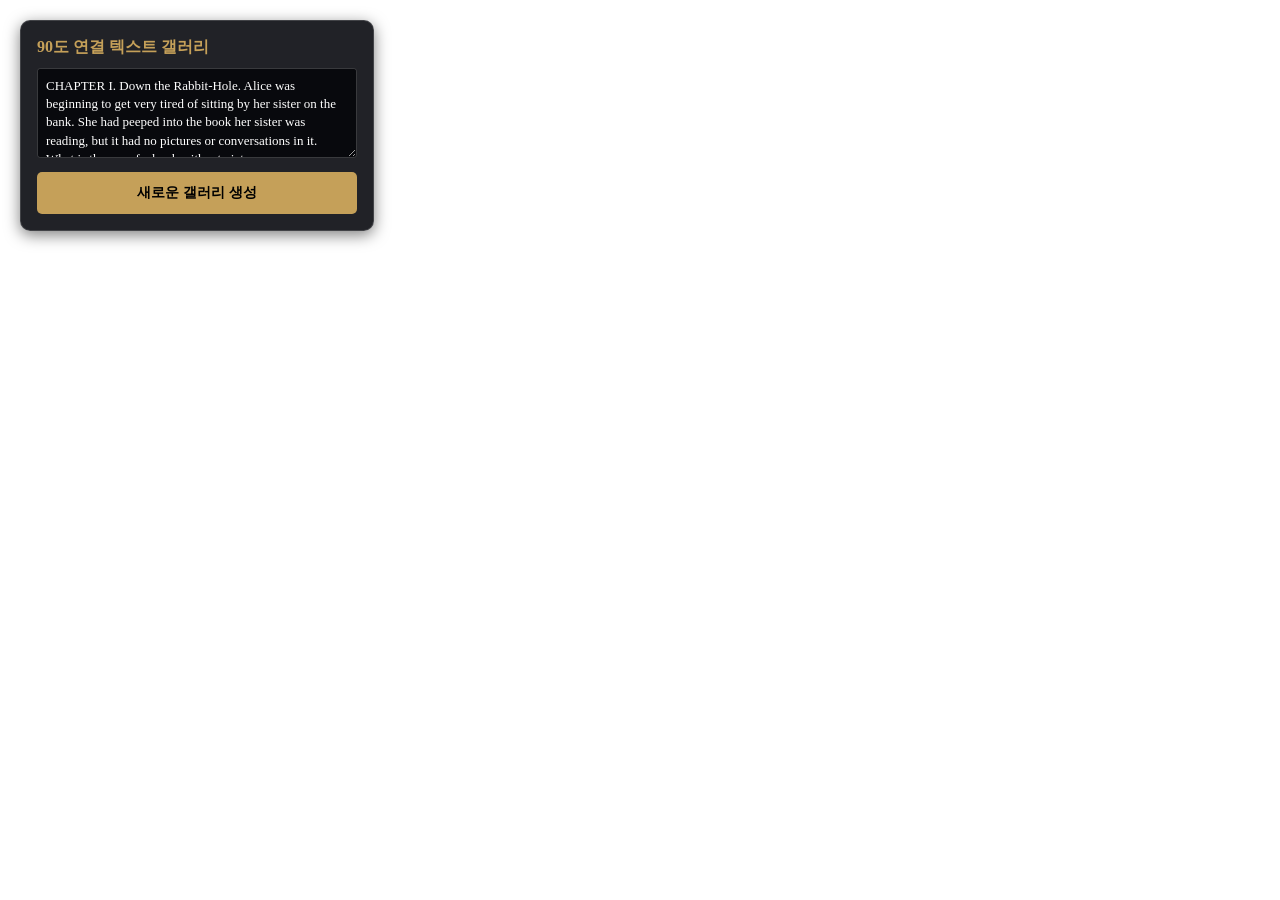
==== gallery.html @ 1e9e2b37 "수정 물리" ====
<!DOCTYPE html>
<html lang="ko">
<head>
  <meta charset="UTF-8">
  <title>Random 90-Degree Text Gallery</title>
  <script src="https://aframe.io/releases/1.4.0/aframe.min.js"></script>
  <style>
    #ui-container {
      position: absolute; top: 20px; left: 20px; z-index: 1000;
      background: rgba(15, 16, 21, 0.92); padding: 16px;
      border-radius: 10px; box-shadow: 0 4px 15px rgba(0,0,0,0.5);
      width: 320px; font-family: 'Georgia', serif; border: 1px solid rgba(255,255,255,0.15);
      color: #e2d9c8;
    }
    textarea { 
      width: 100%; height: 90px; margin-bottom: 10px; padding: 8px; 
      box-sizing: border-box; border: 1px solid rgba(255,255,255,0.2); 
      border-radius: 4px; line-height: 1.4; background: #08090d; color: #fff;
      font-family: inherit; font-size: 13px;
    }
    button { 
      width: 100%; padding: 12px; background: #c5a059; color: #000; 
      border: none; border-radius: 5px; font-weight: bold; font-size: 14px; 
      cursor: pointer; transition: 0.2s; 
    }
    button:hover { background: #dfb96c; }
  </style>

  <script>
    // 물리 엔진: 안전한 Three.js Box3 월드 좌표 계산
    AFRAME.registerComponent('wall-collider', {
      init: function () {
        this.playerRadius = 0.6;
        this.tempBox = new THREE.Box3();
        this.closestPoint = new THREE.Vector3();
        this.pushDir = new THREE.Vector3();
      },
      tick: function () {
        const playerPos = this.el.object3D.position;
        const walls = document.querySelectorAll('.solid-wall');
        if (!walls || walls.length === 0) return;

        walls.forEach(wall => {
          const mesh = wall.getObject3D('mesh');
          if (!mesh) return;

          // 월드 매트릭스 갱신 후 바운딩 박스 계산
          mesh.updateMatrixWorld();
          this.tempBox.setFromObject(mesh);
          
          this.tempBox.clampPoint(playerPos, this.closestPoint);
          const distance = playerPos.distanceTo(this.closestPoint);
          
          if (distance < this.playerRadius) {
            const overlap = this.playerRadius - distance;
            this.pushDir.subVectors(playerPos, this.closestPoint);
            this.pushDir.y = 0; 
            
            if (this.pushDir.lengthSq() === 0) {
              this.pushDir.set(0, 0, 1);
            } else {
              this.pushDir.normalize();
            }
            playerPos.add(this.pushDir.multiplyScalar(overlap));
          }
        });
      }
    });
  </script>
</head>
<body>

  <div id="ui-container">
    <h3 style="margin: 0 0 10px 0; color: #c5a059; font-size: 16px;">90도 연결 텍스트 갤러리</h3>
    <textarea id="textInput">CHAPTER I. Down the Rabbit-Hole. Alice was beginning to get very tired of sitting by her sister on the bank. She had peeped into the book her sister was reading, but it had no pictures or conversations in it. What is the use of a book without pictures or conversations, thought Alice.</textarea>
    <button id="generateBtn" type="button">새로운 갤러리 생성</button>
  </div>

  <a-scene id="mainScene">
    <a-sky color="#030305"></a-sky>
    <a-plane position="0 0 0" rotation="-90 0 0" width="1000" height="1000" color="#14151a" material="roughness: 0.85"></a-plane>
    <a-light type="ambient" color="#ffffff" intensity="0.35"></a-light>

    <a-entity id="gallery-container"></a-entity>

    <!-- 플레이어 위치 초기화 & 물리 충돌 -->
    <a-entity id="player" position="0 0 0" wall-collider>
      <a-camera position="0 1.6 0" look-controls wasd-controls="acceleration: 60">
        <a-cursor color="#c5a059"></a-cursor>
      </a-camera>
    </a-entity>
  </a-scene>

  <script>
    const scene = document.querySelector('a-scene');

    function initGallery() {
      const btn = document.getElementById('generateBtn');
      btn.addEventListener('click', (e) => {
        e.preventDefault();
        buildZigzagGallery();
      });

      buildZigzagGallery();
    }

    // A-Frame 씬 준비 완료 시점 보장
    if (scene.hasLoaded) {
      initGallery();
    } else {
      scene.addEventListener('loaded', initGallery);
    }

    function buildZigzagGallery() {
      const inputEl = document.getElementById('textInput');
      const text = inputEl ? inputEl.value.trim() : '';
      if (!text) return;

      const sentences = text.match(/[^.!?]+[.!?]+/g) || [text];
      const container = document.getElementById('gallery-container');
      
      // 기존 벽 완전히 비우기
      while (container.firstChild) {
        container.removeChild(container.firstChild);
      }

      // 플레이어 위치를 입구 시작점으로 리셋
      const player = document.getElementById('player');
      if (player) {
        player.setAttribute('position', '0 0 0');
      }

      const wallLength = 6;
      const wallThickness = 0.3;
      const H = wallLength / 2;

      const dirVectors = [
        { dx: 0, dz: -1 }, // 북
        { dx: 1, dz: 0 },  // 동
        { dx: 0, dz: 1 },  // 남
        { dx: -1, dz: 0 }  // 서
      ];

      let curDir = 0;
      let curX = 0;
      let curZ = -H;

      sentences.forEach((sentence) => {
        const cleanText = sentence.trim();
        if (!cleanText) return;

        const wallGroup = document.createElement('a-entity');
        wallGroup.setAttribute('position', `${curX} 1.5 ${curZ}`);
        wallGroup.setAttribute('rotation', `0 ${curDir * -90} 0`);

        const wall = document.createElement('a-box');
        wall.setAttribute('width', wallLength);
        wall.setAttribute('height', '3.5');
        wall.setAttribute('depth', wallThickness);
        wall.setAttribute('color', '#f5f5f7');
        wall.setAttribute('material', 'roughness: 0.9');
        wall.setAttribute('class', 'solid-wall');

        const textEl = document.createElement('a-text');
        textEl.setAttribute('value', cleanText);
        textEl.setAttribute('align', 'center');
        textEl.setAttribute('width', '5.2');
        textEl.setAttribute('wrap-count', '30');
        textEl.setAttribute('position', `0 0 ${wallThickness / 2 + 0.05}`);
        textEl.setAttribute('color', '#111111');

        const light = document.createElement('a-light');
        light.setAttribute('type', 'point');
        light.setAttribute('color', '#fff4e0');
        light.setAttribute('intensity', '0.6');
        light.setAttribute('distance', '6');
        light.setAttribute('position', '0 1 1.8');

        wallGroup.appendChild(wall);
        wallGroup.appendChild(textEl);
        wallGroup.appendChild(light);
        container.appendChild(wallGroup);

        const possibleTurns = [0, 1, -1];
        const turn = possibleTurns[Math.floor(Math.random() * possibleTurns.length)];
        const nextDir = (curDir + turn + 4) % 4;

        const vCur = dirVectors[curDir];
        const vNext = dirVectors[nextDir];

        curX = curX + (H * vCur.dx) + (H * vNext.dx);
        curZ = curZ + (H * vCur.dz) + (H * vNext.dz);
        curDir = nextDir;
      });
    }
  </script>
</body>
</html>
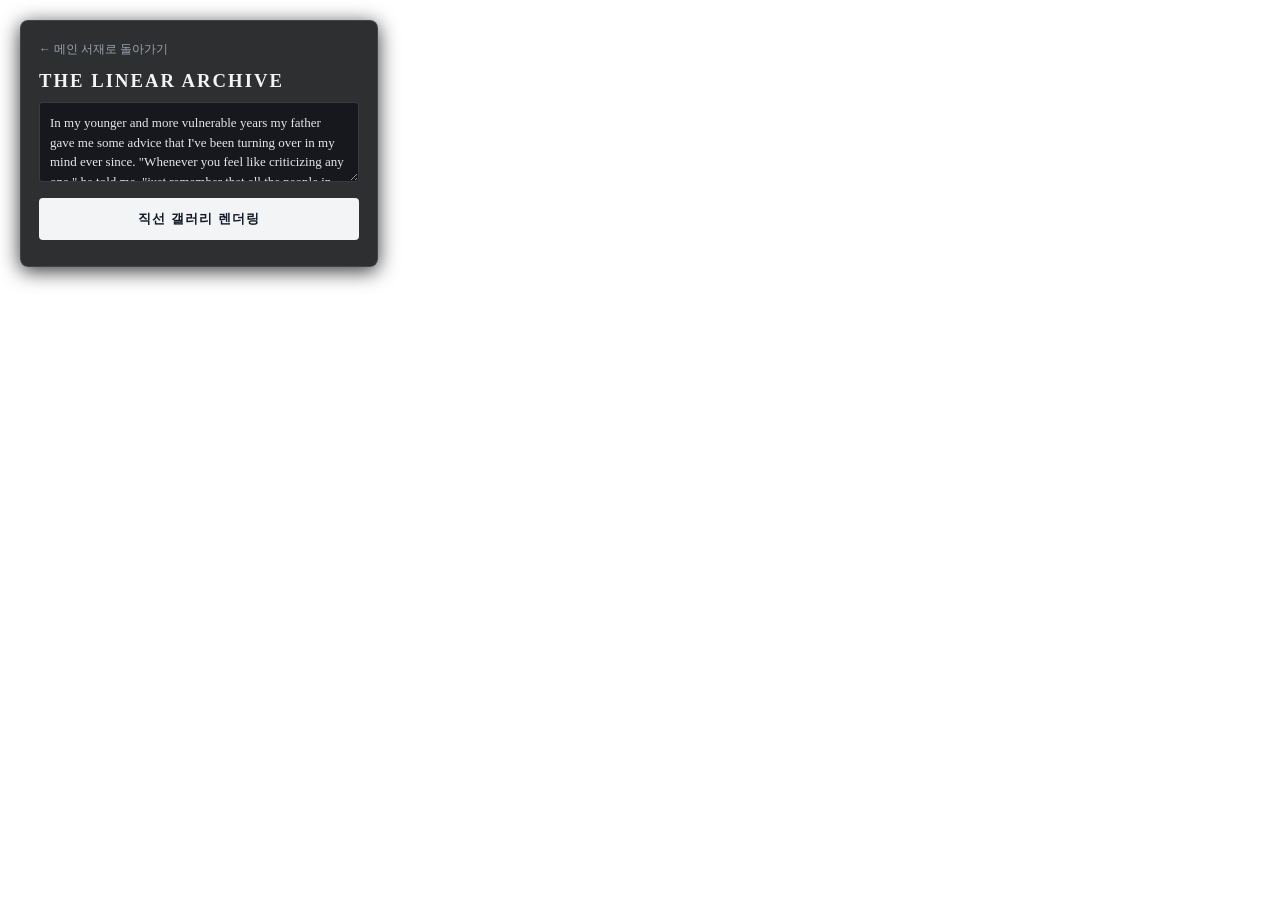
==== commit 1de9a42d: "쭉 앞으로 걸어만 가는 갤러리!" ====
--- a/gallery.html
+++ b/gallery.html
@@ -2,66 +2,72 @@
 <html lang="ko">
 <head>
   <meta charset="UTF-8">
-  <title>Random 90-Degree Text Gallery</title>
+  <title>Monochrome Linear Gallery</title>
   <script src="https://aframe.io/releases/1.4.0/aframe.min.js"></script>
   <style>
+    /* UI 스타일: 무채색, 단정, 차가움 */
     #ui-container {
       position: absolute; top: 20px; left: 20px; z-index: 1000;
-      background: rgba(15, 16, 21, 0.92); padding: 16px;
-      border-radius: 10px; box-shadow: 0 4px 15px rgba(0,0,0,0.5);
-      width: 320px; font-family: 'Georgia', serif; border: 1px solid rgba(255,255,255,0.15);
-      color: #e2d9c8;
+      background: rgba(10, 11, 13, 0.85); padding: 18px;
+      border-radius: 8px; box-shadow: 0 4px 20px rgba(0,0,0,0.8);
+      width: 320px; font-family: 'Georgia', serif; border: 1px solid rgba(255,255,255,0.1);
+      color: #d1d5db; backdrop-filter: blur(5px);
     }
     textarea { 
-      width: 100%; height: 90px; margin-bottom: 10px; padding: 8px; 
-      box-sizing: border-box; border: 1px solid rgba(255,255,255,0.2); 
-      border-radius: 4px; line-height: 1.4; background: #08090d; color: #fff;
-      font-family: inherit; font-size: 13px;
+      width: 100%; height: 80px; margin-bottom: 12px; padding: 10px; 
+      box-sizing: border-box; border: 1px solid rgba(255,255,255,0.15); 
+      border-radius: 4px; line-height: 1.5; background: #16181d; color: #e5e7eb;
+      font-family: inherit; font-size: 13px; outline: none;
     }
     button { 
-      width: 100%; padding: 12px; background: #c5a059; color: #000; 
-      border: none; border-radius: 5px; font-weight: bold; font-size: 14px; 
-      cursor: pointer; transition: 0.2s; 
-    }
-    button:hover { background: #dfb96c; }
+      width: 100%; padding: 12px; background: #f3f4f6; color: #111827; 
+      border: none; border-radius: 4px; font-weight: bold; font-size: 13px; 
+      cursor: pointer; transition: 0.2s; letter-spacing: 1px; margin-bottom: 8px;
+    }
+    button:hover { background: #d1d5db; }
+    
+    /* 아이패드 터치용 [벽 올리기] 버튼 (우측 하단) */
+    #shiftBtn {
+      position: absolute; bottom: 30px; right: 30px; z-index: 1000;
+      width: 80px; height: 80px; background: rgba(255, 255, 255, 0.1);
+      border: 1px solid rgba(255, 255, 255, 0.3); border-radius: 50%;
+      color: white; font-size: 14px; font-weight: bold; cursor: pointer;
+      backdrop-filter: blur(4px); transition: 0.2s;
+    }
+    #shiftBtn:active { background: rgba(255, 255, 255, 0.3); transform: scale(0.95); }
+
+    .back-btn { display: inline-block; margin-bottom: 12px; color: #9ca3af; text-decoration: none; font-size: 12px; }
   </style>
 
+  <!-- 벽 통과 강제 차단 스크립트 (열린 벽은 통과 허용) -->
   <script>
-    // 물리 엔진: 안전한 Three.js Box3 월드 좌표 계산
     AFRAME.registerComponent('wall-collider', {
-      init: function () {
-        this.playerRadius = 0.6;
-        this.tempBox = new THREE.Box3();
-        this.closestPoint = new THREE.Vector3();
-        this.pushDir = new THREE.Vector3();
-      },
+      init: function () { this.playerRadius = 0.5; },
       tick: function () {
         const playerPos = this.el.object3D.position;
         const walls = document.querySelectorAll('.solid-wall');
-        if (!walls || walls.length === 0) return;
-
+        
         walls.forEach(wall => {
+          // 벽이 'lifted(열림)' 상태면 충돌 무시
+          if (wall.parentElement.dataset.lifted === "true") return;
+
           const mesh = wall.getObject3D('mesh');
           if (!mesh) return;
 
-          // 월드 매트릭스 갱신 후 바운딩 박스 계산
-          mesh.updateMatrixWorld();
-          this.tempBox.setFromObject(mesh);
+          const box = new THREE.Box3().setFromObject(mesh);
+          const closestPoint = new THREE.Vector3();
+          box.clampPoint(playerPos, closestPoint);
+          closestPoint.y = playerPos.y; 
+
+          const dist = Math.hypot(playerPos.x - closestPoint.x, playerPos.z - closestPoint.z);
           
-          this.tempBox.clampPoint(playerPos, this.closestPoint);
-          const distance = playerPos.distanceTo(this.closestPoint);
-          
-          if (distance < this.playerRadius) {
-            const overlap = this.playerRadius - distance;
-            this.pushDir.subVectors(playerPos, this.closestPoint);
-            this.pushDir.y = 0; 
+          if (dist < this.playerRadius) {
+            const overlap = this.playerRadius - dist;
+            const pushDir = new THREE.Vector3(playerPos.x - closestPoint.x, 0, playerPos.z - closestPoint.z);
+            if (pushDir.lengthSq() === 0) pushDir.set(0, 0, 1);
+            else pushDir.normalize();
             
-            if (this.pushDir.lengthSq() === 0) {
-              this.pushDir.set(0, 0, 1);
-            } else {
-              this.pushDir.normalize();
-            }
-            playerPos.add(this.pushDir.multiplyScalar(overlap));
+            playerPos.add(pushDir.multiplyScalar(overlap));
           }
         });
       }
@@ -71,128 +77,165 @@
 <body>
 
   <div id="ui-container">
-    <h3 style="margin: 0 0 10px 0; color: #c5a059; font-size: 16px;">90도 연결 텍스트 갤러리</h3>
-    <textarea id="textInput">CHAPTER I. Down the Rabbit-Hole. Alice was beginning to get very tired of sitting by her sister on the bank. She had peeped into the book her sister was reading, but it had no pictures or conversations in it. What is the use of a book without pictures or conversations, thought Alice.</textarea>
-    <button id="generateBtn" type="button">새로운 갤러리 생성</button>
+    <a href="index.html" class="back-btn">← 메인 서재로 돌아가기</a>
+    <h3 style="margin: 0 0 10px 0; color: #f3f4f6; letter-spacing: 2px;">THE LINEAR ARCHIVE</h3>
+    <textarea id="textInput">In my younger and more vulnerable years my father gave me some advice that I've been turning over in my mind ever since. "Whenever you feel like criticizing any one," he told me, "just remember that all the people in this world haven't had the advantages that you've had."</textarea>
+    <button id="generateBtn">직선 갤러리 렌더링</button>
   </div>
 
-  <a-scene id="mainScene">
-    <a-sky color="#030305"></a-sky>
-    <a-plane position="0 0 0" rotation="-90 0 0" width="1000" height="1000" color="#14151a" material="roughness: 0.85"></a-plane>
-    <a-light type="ambient" color="#ffffff" intensity="0.35"></a-light>
+  <!-- 아이패드 유저를 위한 화면 터치용 Shift 버튼 -->
+  <button id="shiftBtn">SHIFT<br>(Lift)</button>
+
+  <a-scene>
+    <!-- 차갑고 단정한 무채색 환경 -->
+    <a-sky color="#050608"></a-sky> <!-- 거의 검은색에 가까운 심해톤 -->
+    
+    <!-- 끝없이 펼쳐진 검은/진회색 바닥 -->
+    <a-plane position="0 0 -50" rotation="-90 0 0" width="15" height="300" color="#0c0d0f" material="roughness: 1; metalness: 0"></a-plane>
+
+    <!-- 은은하고 차가운 기본 조명 -->
+    <a-light type="ambient" color="#ffffff" intensity="0.15"></a-light>
 
     <a-entity id="gallery-container"></a-entity>
 
-    <!-- 플레이어 위치 초기화 & 물리 충돌 -->
-    <a-entity id="player" position="0 0 0" wall-collider>
-      <a-camera position="0 1.6 0" look-controls wasd-controls="acceleration: 60">
-        <a-cursor color="#c5a059"></a-cursor>
+    <!-- 플레이어 시작 위치 (Z=3, 정면 0을 바라봄) -->
+    <a-entity id="player" position="0 0 3" wall-collider>
+      <a-camera position="0 1.6 0" look-controls wasd-controls="acceleration: 45">
+        <a-cursor color="#ffffff" scale="0.8 0.8 0.8"></a-cursor>
       </a-camera>
     </a-entity>
   </a-scene>
 
   <script>
-    const scene = document.querySelector('a-scene');
-
-    function initGallery() {
-      const btn = document.getElementById('generateBtn');
-      btn.addEventListener('click', (e) => {
-        e.preventDefault();
-        buildZigzagGallery();
+    // 텍스트를 적정 길이와 쉼표 기준으로 깔끔하게 자르는 마법의 함수
+    function splitTextSmart(text) {
+      const MAX_LEN = 75; // 한 벽에 들어갈 최대 글자 수 (이 이상이면 자름)
+      const rawSentences = text.match(/[^.!?]+[.!?]+/g) || [text];
+      const chunks = [];
+
+      rawSentences.forEach(sentence => {
+        let str = sentence.trim();
+        while (str.length > MAX_LEN) {
+          // 문장 중간(40~60% 지점)에서 쉼표(,)나 띄어쓰기를 찾음
+          const mid = Math.floor(str.length / 2);
+          const searchArea = str.substring(mid - 15, mid + 20);
+          
+          let splitIdx = -1;
+          const commaIdx = searchArea.lastIndexOf(',');
+          
+          if (commaIdx !== -1) {
+            splitIdx = (mid - 15) + commaIdx; // 쉼표에서 자름
+          } else {
+            const spaceIdx = searchArea.lastIndexOf(' ');
+            if (spaceIdx !== -1) {
+              splitIdx = (mid - 15) + spaceIdx; // 띄어쓰기에서 자름
+            } else {
+              splitIdx = MAX_LEN; // 정 안되면 강제로 자름
+            }
+          }
+
+          chunks.push(str.substring(0, splitIdx + 1).trim());
+          str = str.substring(splitIdx + 1).trim();
+        }
+        if (str.length > 0) chunks.push(str);
       });
-
-      buildZigzagGallery();
-    }
-
-    // A-Frame 씬 준비 완료 시점 보장
-    if (scene.hasLoaded) {
-      initGallery();
-    } else {
-      scene.addEventListener('loaded', initGallery);
-    }
-
-    function buildZigzagGallery() {
-      const inputEl = document.getElementById('textInput');
-      const text = inputEl ? inputEl.value.trim() : '';
-      if (!text) return;
-
-      const sentences = text.match(/[^.!?]+[.!?]+/g) || [text];
+      return chunks;
+    }
+
+    function buildLinearGallery() {
+      const text = document.getElementById('textInput').value;
+      const chunks = splitTextSmart(text);
       const container = document.getElementById('gallery-container');
-      
-      // 기존 벽 완전히 비우기
-      while (container.firstChild) {
-        container.removeChild(container.firstChild);
-      }
-
-      // 플레이어 위치를 입구 시작점으로 리셋
-      const player = document.getElementById('player');
-      if (player) {
-        player.setAttribute('position', '0 0 0');
-      }
-
-      const wallLength = 6;
-      const wallThickness = 0.3;
-      const H = wallLength / 2;
-
-      const dirVectors = [
-        { dx: 0, dz: -1 }, // 북
-        { dx: 1, dz: 0 },  // 동
-        { dx: 0, dz: 1 },  // 남
-        { dx: -1, dz: 0 }  // 서
-      ];
-
-      let curDir = 0;
-      let curX = 0;
-      let curZ = -H;
-
-      sentences.forEach((sentence) => {
-        const cleanText = sentence.trim();
-        if (!cleanText) return;
-
+      container.innerHTML = '';
+
+      const spacing = 4.5; // 벽 사이의 거리 (약 3걸음)
+
+      chunks.forEach((chunk, i) => {
+        const z = - (i * spacing); // 앞(음수 Z)으로 쭉쭉 배치
+
+        // 벽을 감싸는 그룹 (나중에 통째로 위로 올리기 위해)
         const wallGroup = document.createElement('a-entity');
-        wallGroup.setAttribute('position', `${curX} 1.5 ${curZ}`);
-        wallGroup.setAttribute('rotation', `0 ${curDir * -90} 0`);
-
+        wallGroup.setAttribute('position', `0 1.5 ${z}`);
+        wallGroup.setAttribute('class', 'door-wall-group'); // 찾기 위한 이름표
+        wallGroup.dataset.lifted = "false"; // 처음엔 닫혀있음
+
+        // 하얗고 단정한 무채색 벽
         const wall = document.createElement('a-box');
-        wall.setAttribute('width', wallLength);
+        wall.setAttribute('width', '5.5');
         wall.setAttribute('height', '3.5');
-        wall.setAttribute('depth', wallThickness);
-        wall.setAttribute('color', '#f5f5f7');
+        wall.setAttribute('depth', '0.15');
+        wall.setAttribute('color', '#f3f4f6');
         wall.setAttribute('material', 'roughness: 0.9');
-        wall.setAttribute('class', 'solid-wall');
-
+        wall.setAttribute('class', 'solid-wall'); // 물리 충돌 대상
+
+        // 차분한 텍스트
         const textEl = document.createElement('a-text');
-        textEl.setAttribute('value', cleanText);
+        textEl.setAttribute('value', chunk);
         textEl.setAttribute('align', 'center');
-        textEl.setAttribute('width', '5.2');
-        textEl.setAttribute('wrap-count', '30');
-        textEl.setAttribute('position', `0 0 ${wallThickness / 2 + 0.05}`);
-        textEl.setAttribute('color', '#111111');
-
+        textEl.setAttribute('width', '4.8');
+        textEl.setAttribute('wrap-count', '35');
+        textEl.setAttribute('position', `0 0 0.08`);
+        textEl.setAttribute('color', '#111827');
+        textEl.setAttribute('font', 'sourcecodepro');
+
+        // ★ 위에서 벽을 차갑게 내리쬐는 스포트라이트 조명
         const light = document.createElement('a-light');
-        light.setAttribute('type', 'point');
-        light.setAttribute('color', '#fff4e0');
-        light.setAttribute('intensity', '0.6');
-        light.setAttribute('distance', '6');
-        light.setAttribute('position', '0 1 1.8');
+        light.setAttribute('type', 'spot');
+        light.setAttribute('color', '#e0e7ff'); // 아주 연한 차가운 블루화이트
+        light.setAttribute('intensity', '1.5');
+        light.setAttribute('angle', '45');
+        light.setAttribute('penumbra', '0.5');
+        light.setAttribute('position', '0 3 1.5'); // 벽 위쪽 앞
+        light.setAttribute('target', wallGroup); // 벽을 향해 쏨
 
         wallGroup.appendChild(wall);
         wallGroup.appendChild(textEl);
         wallGroup.appendChild(light);
         container.appendChild(wallGroup);
-
-        const possibleTurns = [0, 1, -1];
-        const turn = possibleTurns[Math.floor(Math.random() * possibleTurns.length)];
-        const nextDir = (curDir + turn + 4) % 4;
-
-        const vCur = dirVectors[curDir];
-        const vNext = dirVectors[nextDir];
-
-        curX = curX + (H * vCur.dx) + (H * vNext.dx);
-        curZ = curZ + (H * vCur.dz) + (H * vNext.dz);
-        curDir = nextDir;
       });
     }
+
+    // [핵심] Shift 키보드 또는 화면 버튼을 누르면 가장 가까운 앞쪽 벽이 위로 열림
+    function liftClosestWall() {
+      const playerPos = document.getElementById('player').object3D.position;
+      const walls = document.querySelectorAll('.door-wall-group');
+      
+      let closestWall = null;
+      let minDist = Infinity;
+
+      // 내 앞에 있는 가장 가까운 벽 찾기
+      walls.forEach(group => {
+        const wallZ = group.object3D.position.z;
+        const distZ = playerPos.z - wallZ; 
+        
+        // 내 앞쪽(거리가 0보다 큼)에 있고 4미터 이내인 벽
+        if (distZ > 0 && distZ < 4.5 && group.dataset.lifted === "false") {
+          if (distZ < minDist) {
+            minDist = distZ;
+            closestWall = group;
+          }
+        }
+      });
+
+      // 벽을 찾았으면 위로 4미터 부드럽게 들어 올리기
+      if (closestWall) {
+        closestWall.dataset.lifted = "true"; // 충돌 판정 해제
+        const currentZ = closestWall.getAttribute('position').z;
+        closestWall.setAttribute('animation', `property: position; to: 0 5 ${currentZ}; dur: 1500; easing: easeInOutCubic`);
+      }
+    }
+
+    // 1. 키보드 Shift 키 감지
+    window.addEventListener('keydown', (e) => {
+      if (e.key === 'Shift') liftClosestWall();
+    });
+
+    // 2. 아이패드용 화면 터치 버튼 감지
+    document.getElementById('shiftBtn').addEventListener('click', liftClosestWall);
+
+    // 실행
+    document.getElementById('generateBtn').addEventListener('click', buildLinearGallery);
+    window.addEventListener('load', buildLinearGallery);
   </script>
 </body>
 </html>
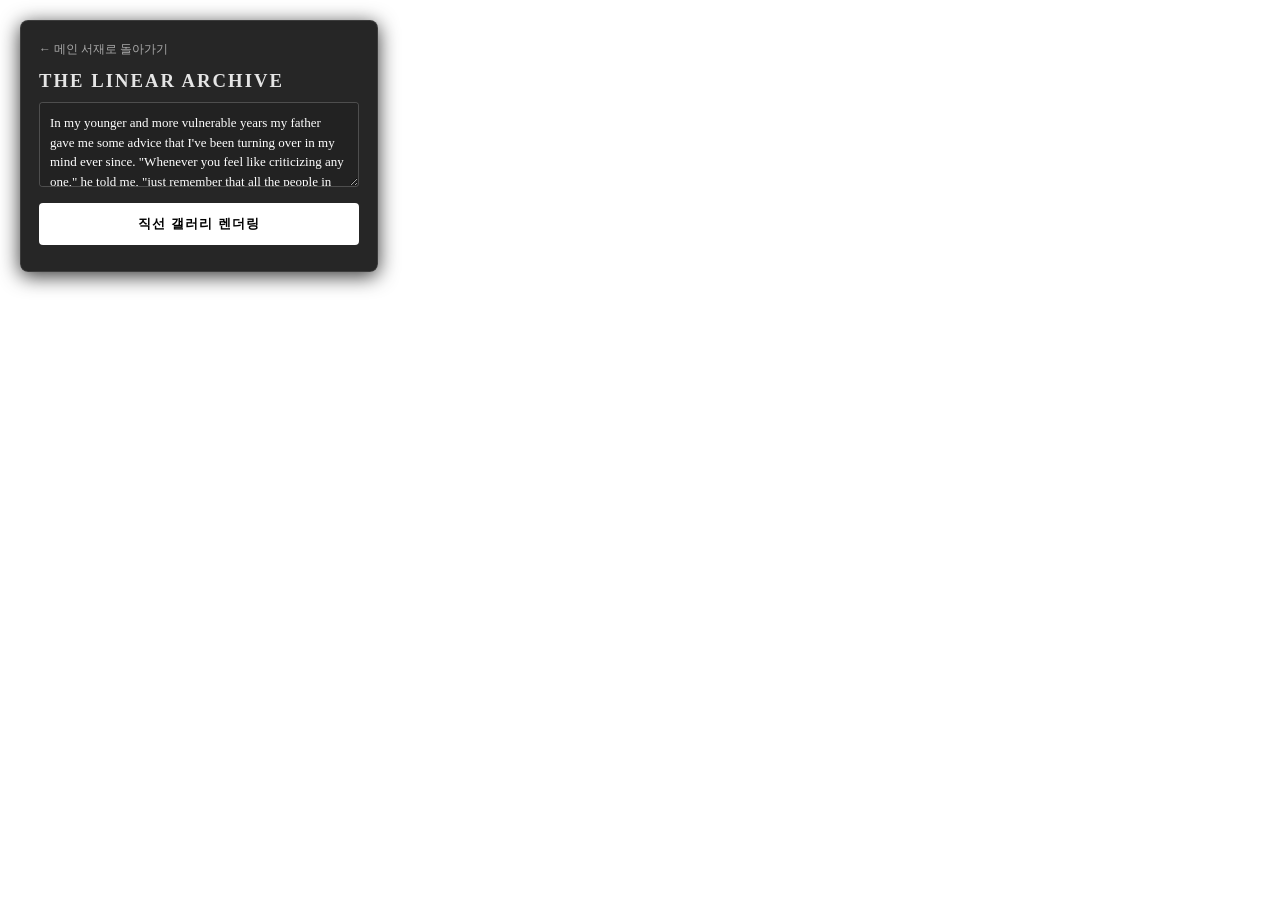
==== commit eb3ae1ee: "직진만 하면되는 갤러리 2트" ====
--- a/gallery.html
+++ b/gallery.html
@@ -5,41 +5,40 @@
   <title>Monochrome Linear Gallery</title>
   <script src="https://aframe.io/releases/1.4.0/aframe.min.js"></script>
   <style>
-    /* UI 스타일: 무채색, 단정, 차가움 */
+    /* 단정하고 깔끔한 무채색 UI */
     #ui-container {
       position: absolute; top: 20px; left: 20px; z-index: 1000;
-      background: rgba(10, 11, 13, 0.85); padding: 18px;
+      background: rgba(15, 15, 15, 0.9); padding: 18px;
       border-radius: 8px; box-shadow: 0 4px 20px rgba(0,0,0,0.8);
       width: 320px; font-family: 'Georgia', serif; border: 1px solid rgba(255,255,255,0.1);
-      color: #d1d5db; backdrop-filter: blur(5px);
+      color: #e5e5e5; backdrop-filter: blur(5px);
     }
     textarea { 
-      width: 100%; height: 80px; margin-bottom: 12px; padding: 10px; 
-      box-sizing: border-box; border: 1px solid rgba(255,255,255,0.15); 
-      border-radius: 4px; line-height: 1.5; background: #16181d; color: #e5e7eb;
+      width: 100%; height: 85px; margin-bottom: 12px; padding: 10px; 
+      box-sizing: border-box; border: 1px solid rgba(255,255,255,0.2); 
+      border-radius: 4px; line-height: 1.5; background: #222; color: #fff;
       font-family: inherit; font-size: 13px; outline: none;
     }
     button { 
-      width: 100%; padding: 12px; background: #f3f4f6; color: #111827; 
+      width: 100%; padding: 12px; background: #fff; color: #000; 
       border: none; border-radius: 4px; font-weight: bold; font-size: 13px; 
       cursor: pointer; transition: 0.2s; letter-spacing: 1px; margin-bottom: 8px;
     }
-    button:hover { background: #d1d5db; }
+    button:hover { background: #ccc; }
     
-    /* 아이패드 터치용 [벽 올리기] 버튼 (우측 하단) */
+    /* 화면 터치용 [벽 올리기] 버튼 */
     #shiftBtn {
       position: absolute; bottom: 30px; right: 30px; z-index: 1000;
-      width: 80px; height: 80px; background: rgba(255, 255, 255, 0.1);
-      border: 1px solid rgba(255, 255, 255, 0.3); border-radius: 50%;
+      width: 80px; height: 80px; background: rgba(255, 255, 255, 0.15);
+      border: 1px solid rgba(255, 255, 255, 0.4); border-radius: 50%;
       color: white; font-size: 14px; font-weight: bold; cursor: pointer;
       backdrop-filter: blur(4px); transition: 0.2s;
     }
-    #shiftBtn:active { background: rgba(255, 255, 255, 0.3); transform: scale(0.95); }
-
-    .back-btn { display: inline-block; margin-bottom: 12px; color: #9ca3af; text-decoration: none; font-size: 12px; }
+    #shiftBtn:active { background: rgba(255, 255, 255, 0.4); transform: scale(0.95); }
+    .back-btn { display: inline-block; margin-bottom: 12px; color: #aaa; text-decoration: none; font-size: 12px; }
   </style>
 
-  <!-- 벽 통과 강제 차단 스크립트 (열린 벽은 통과 허용) -->
+  <!-- 벽 통과 물리 충돌 방지 (올라간 벽은 통과 허용) -->
   <script>
     AFRAME.registerComponent('wall-collider', {
       init: function () { this.playerRadius = 0.5; },
@@ -48,7 +47,7 @@
         const walls = document.querySelectorAll('.solid-wall');
         
         walls.forEach(wall => {
-          // 벽이 'lifted(열림)' 상태면 충돌 무시
+          // 부모 그룹이 열림(lifted) 상태면 충돌 무시
           if (wall.parentElement.dataset.lifted === "true") return;
 
           const mesh = wall.getObject3D('mesh');
@@ -78,28 +77,25 @@
 
   <div id="ui-container">
     <a href="index.html" class="back-btn">← 메인 서재로 돌아가기</a>
-    <h3 style="margin: 0 0 10px 0; color: #f3f4f6; letter-spacing: 2px;">THE LINEAR ARCHIVE</h3>
+    <h3 style="margin: 0 0 10px 0; letter-spacing: 2px;">THE LINEAR ARCHIVE</h3>
     <textarea id="textInput">In my younger and more vulnerable years my father gave me some advice that I've been turning over in my mind ever since. "Whenever you feel like criticizing any one," he told me, "just remember that all the people in this world haven't had the advantages that you've had."</textarea>
     <button id="generateBtn">직선 갤러리 렌더링</button>
   </div>
 
-  <!-- 아이패드 유저를 위한 화면 터치용 Shift 버튼 -->
   <button id="shiftBtn">SHIFT<br>(Lift)</button>
 
   <a-scene>
-    <!-- 차갑고 단정한 무채색 환경 -->
-    <a-sky color="#050608"></a-sky> <!-- 거의 검은색에 가까운 심해톤 -->
-    
-    <!-- 끝없이 펼쳐진 검은/진회색 바닥 -->
-    <a-plane position="0 0 -50" rotation="-90 0 0" width="15" height="300" color="#0c0d0f" material="roughness: 1; metalness: 0"></a-plane>
-
-    <!-- 은은하고 차가운 기본 조명 -->
-    <a-light type="ambient" color="#ffffff" intensity="0.15"></a-light>
+    <!-- 까만 주변 환경과 진회색 바닥 -->
+    <a-sky color="#050505"></a-sky>
+    <a-plane position="0 0 -50" rotation="-90 0 0" width="12" height="300" color="#1a1a1a" material="roughness: 0.9"></a-plane>
+
+    <!-- 전체 갤러리 기본 조명 (선명하게) -->
+    <a-light type="ambient" color="#ffffff" intensity="0.5"></a-light>
 
     <a-entity id="gallery-container"></a-entity>
 
-    <!-- 플레이어 시작 위치 (Z=3, 정면 0을 바라봄) -->
-    <a-entity id="player" position="0 0 3" wall-collider>
+    <!-- 시작 위치: 첫 벽(z=0)에서 4미터 앞 -->
+    <a-entity id="player" position="0 0 4" wall-collider>
       <a-camera position="0 1.6 0" look-controls wasd-controls="acceleration: 45">
         <a-cursor color="#ffffff" scale="0.8 0.8 0.8"></a-cursor>
       </a-camera>
@@ -107,86 +103,49 @@
   </a-scene>
 
   <script>
-    // 텍스트를 적정 길이와 쉼표 기준으로 깔끔하게 자르는 마법의 함수
-    function splitTextSmart(text) {
-      const MAX_LEN = 75; // 한 벽에 들어갈 최대 글자 수 (이 이상이면 자름)
-      const rawSentences = text.match(/[^.!?]+[.!?]+/g) || [text];
-      const chunks = [];
-
-      rawSentences.forEach(sentence => {
-        let str = sentence.trim();
-        while (str.length > MAX_LEN) {
-          // 문장 중간(40~60% 지점)에서 쉼표(,)나 띄어쓰기를 찾음
-          const mid = Math.floor(str.length / 2);
-          const searchArea = str.substring(mid - 15, mid + 20);
-          
-          let splitIdx = -1;
-          const commaIdx = searchArea.lastIndexOf(',');
-          
-          if (commaIdx !== -1) {
-            splitIdx = (mid - 15) + commaIdx; // 쉼표에서 자름
-          } else {
-            const spaceIdx = searchArea.lastIndexOf(' ');
-            if (spaceIdx !== -1) {
-              splitIdx = (mid - 15) + spaceIdx; // 띄어쓰기에서 자름
-            } else {
-              splitIdx = MAX_LEN; // 정 안되면 강제로 자름
-            }
-          }
-
-          chunks.push(str.substring(0, splitIdx + 1).trim());
-          str = str.substring(splitIdx + 1).trim();
-        }
-        if (str.length > 0) chunks.push(str);
-      });
-      return chunks;
-    }
-
     function buildLinearGallery() {
       const text = document.getElementById('textInput').value;
-      const chunks = splitTextSmart(text);
+      // 문장 단위로 깔끔하게 쪼개기 (텍스트 겹침 방지)
+      const chunks = text.match(/[^.!?]+[.!?]+/g) || [text];
       const container = document.getElementById('gallery-container');
       container.innerHTML = '';
 
-      const spacing = 4.5; // 벽 사이의 거리 (약 3걸음)
+      const spacing = 5; // 벽 사이의 거리 (5미터 간격)
 
       chunks.forEach((chunk, i) => {
-        const z = - (i * spacing); // 앞(음수 Z)으로 쭉쭉 배치
-
-        // 벽을 감싸는 그룹 (나중에 통째로 위로 올리기 위해)
+        const z = - (i * spacing);
+
         const wallGroup = document.createElement('a-entity');
-        wallGroup.setAttribute('position', `0 1.5 ${z}`);
-        wallGroup.setAttribute('class', 'door-wall-group'); // 찾기 위한 이름표
-        wallGroup.dataset.lifted = "false"; // 처음엔 닫혀있음
-
-        // 하얗고 단정한 무채색 벽
+        // ★ Y를 1.75로 맞추어 벽이 바닥에 완벽히 얹히도록 수정
+        wallGroup.setAttribute('position', `0 1.75 ${z}`);
+        wallGroup.setAttribute('class', 'door-wall-group');
+        wallGroup.dataset.lifted = "false";
+
+        // 깨끗한 흰색 벽
         const wall = document.createElement('a-box');
-        wall.setAttribute('width', '5.5');
+        wall.setAttribute('width', '6.0');
         wall.setAttribute('height', '3.5');
-        wall.setAttribute('depth', '0.15');
-        wall.setAttribute('color', '#f3f4f6');
-        wall.setAttribute('material', 'roughness: 0.9');
-        wall.setAttribute('class', 'solid-wall'); // 물리 충돌 대상
-
-        // 차분한 텍스트
+        wall.setAttribute('depth', '0.2');
+        wall.setAttribute('color', '#ffffff');
+        wall.setAttribute('material', 'roughness: 0.95');
+        wall.setAttribute('class', 'solid-wall');
+
+        // 정중앙 검정색 텍스트
         const textEl = document.createElement('a-text');
-        textEl.setAttribute('value', chunk);
+        textEl.setAttribute('value', chunk.trim());
         textEl.setAttribute('align', 'center');
-        textEl.setAttribute('width', '4.8');
+        textEl.setAttribute('width', '5.2');
         textEl.setAttribute('wrap-count', '35');
-        textEl.setAttribute('position', `0 0 0.08`);
-        textEl.setAttribute('color', '#111827');
-        textEl.setAttribute('font', 'sourcecodepro');
-
-        // ★ 위에서 벽을 차갑게 내리쬐는 스포트라이트 조명
+        textEl.setAttribute('position', `0 0 0.12`);
+        textEl.setAttribute('color', '#000000'); // ★ 완전한 검정색
+
+        // 벽 표면을 예쁘게 밝혀주는 웜톤 갤러리 조명
         const light = document.createElement('a-light');
-        light.setAttribute('type', 'spot');
-        light.setAttribute('color', '#e0e7ff'); // 아주 연한 차가운 블루화이트
-        light.setAttribute('intensity', '1.5');
-        light.setAttribute('angle', '45');
-        light.setAttribute('penumbra', '0.5');
-        light.setAttribute('position', '0 3 1.5'); // 벽 위쪽 앞
-        light.setAttribute('target', wallGroup); // 벽을 향해 쏨
+        light.setAttribute('type', 'point');
+        light.setAttribute('color', '#fff5e6');
+        light.setAttribute('intensity', '0.8');
+        light.setAttribute('distance', '7');
+        light.setAttribute('position', '0 1 2');
 
         wallGroup.appendChild(wall);
         wallGroup.appendChild(textEl);
@@ -195,7 +154,7 @@
       });
     }
 
-    // [핵심] Shift 키보드 또는 화면 버튼을 누르면 가장 가까운 앞쪽 벽이 위로 열림
+    // 벽 들어올리기 함수 (인식 범위 대폭 확대)
     function liftClosestWall() {
       const playerPos = document.getElementById('player').object3D.position;
       const walls = document.querySelectorAll('.door-wall-group');
@@ -203,34 +162,34 @@
       let closestWall = null;
       let minDist = Infinity;
 
-      // 내 앞에 있는 가장 가까운 벽 찾기
       walls.forEach(group => {
+        if (group.dataset.lifted === "true") return; // 이미 열린 벽 패스
+        
         const wallZ = group.object3D.position.z;
         const distZ = playerPos.z - wallZ; 
         
-        // 내 앞쪽(거리가 0보다 큼)에 있고 4미터 이내인 벽
-        if (distZ > 0 && distZ < 4.5 && group.dataset.lifted === "false") {
-          if (distZ < minDist) {
-            minDist = distZ;
+        // ★ 인식 범위: 벽 8미터 앞부터 ~ 벽 1미터 뒤까지 모두 작동하게 변경
+        if (distZ > -1.0 && distZ < 8.0) {
+          if (Math.abs(distZ) < minDist) {
+            minDist = Math.abs(distZ);
             closestWall = group;
           }
         }
       });
 
-      // 벽을 찾았으면 위로 4미터 부드럽게 들어 올리기
+      // 가장 가까운 벽을 6미터 위로 올림
       if (closestWall) {
-        closestWall.dataset.lifted = "true"; // 충돌 판정 해제
+        closestWall.dataset.lifted = "true"; 
         const currentZ = closestWall.getAttribute('position').z;
-        closestWall.setAttribute('animation', `property: position; to: 0 5 ${currentZ}; dur: 1500; easing: easeInOutCubic`);
+        // 스르륵 올라가는 애니메이션
+        closestWall.setAttribute('animation', `property: position; to: 0 6 ${currentZ}; dur: 1500; easing: easeInOutCubic`);
       }
     }
 
-    // 1. 키보드 Shift 키 감지
+    // Shift 키 또는 화면 버튼 클릭 시 작동
     window.addEventListener('keydown', (e) => {
       if (e.key === 'Shift') liftClosestWall();
     });
-
-    // 2. 아이패드용 화면 터치 버튼 감지
     document.getElementById('shiftBtn').addEventListener('click', liftClosestWall);
 
     // 실행
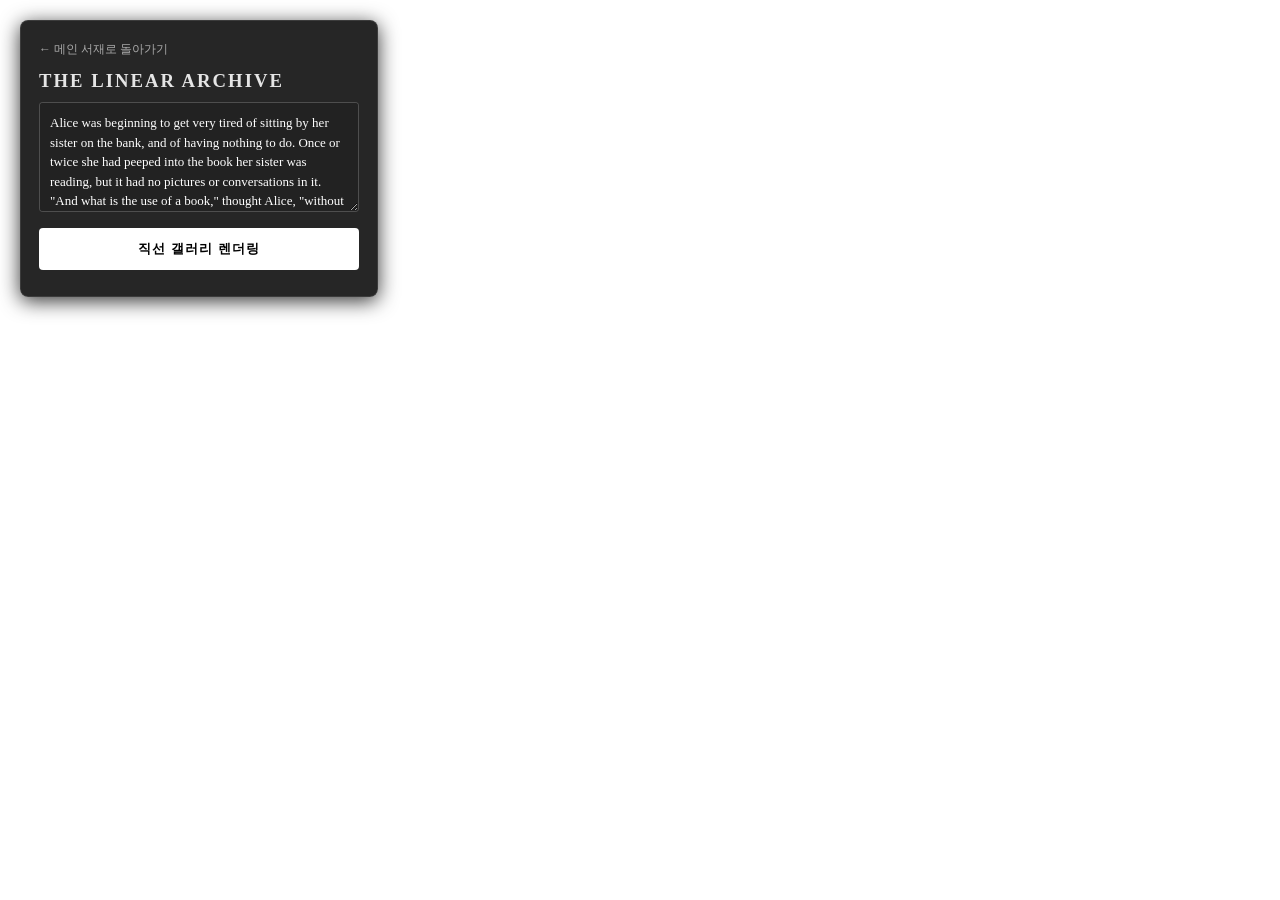
==== commit 1ecb6228: "직선 갤러리 시도 3트" ====
--- a/gallery.html
+++ b/gallery.html
@@ -5,7 +5,6 @@
   <title>Monochrome Linear Gallery</title>
   <script src="https://aframe.io/releases/1.4.0/aframe.min.js"></script>
   <style>
-    /* 단정하고 깔끔한 무채색 UI */
     #ui-container {
       position: absolute; top: 20px; left: 20px; z-index: 1000;
       background: rgba(15, 15, 15, 0.9); padding: 18px;
@@ -14,7 +13,7 @@
       color: #e5e5e5; backdrop-filter: blur(5px);
     }
     textarea { 
-      width: 100%; height: 85px; margin-bottom: 12px; padding: 10px; 
+      width: 100%; height: 110px; margin-bottom: 12px; padding: 10px; 
       box-sizing: border-box; border: 1px solid rgba(255,255,255,0.2); 
       border-radius: 4px; line-height: 1.5; background: #222; color: #fff;
       font-family: inherit; font-size: 13px; outline: none;
@@ -26,7 +25,6 @@
     }
     button:hover { background: #ccc; }
     
-    /* 화면 터치용 [벽 올리기] 버튼 */
     #shiftBtn {
       position: absolute; bottom: 30px; right: 30px; z-index: 1000;
       width: 80px; height: 80px; background: rgba(255, 255, 255, 0.15);
@@ -38,7 +36,6 @@
     .back-btn { display: inline-block; margin-bottom: 12px; color: #aaa; text-decoration: none; font-size: 12px; }
   </style>
 
-  <!-- 벽 통과 물리 충돌 방지 (올라간 벽은 통과 허용) -->
   <script>
     AFRAME.registerComponent('wall-collider', {
       init: function () { this.playerRadius = 0.5; },
@@ -47,7 +44,6 @@
         const walls = document.querySelectorAll('.solid-wall');
         
         walls.forEach(wall => {
-          // 부모 그룹이 열림(lifted) 상태면 충돌 무시
           if (wall.parentElement.dataset.lifted === "true") return;
 
           const mesh = wall.getObject3D('mesh');
@@ -78,23 +74,22 @@
   <div id="ui-container">
     <a href="index.html" class="back-btn">← 메인 서재로 돌아가기</a>
     <h3 style="margin: 0 0 10px 0; letter-spacing: 2px;">THE LINEAR ARCHIVE</h3>
-    <textarea id="textInput">In my younger and more vulnerable years my father gave me some advice that I've been turning over in my mind ever since. "Whenever you feel like criticizing any one," he told me, "just remember that all the people in this world haven't had the advantages that you've had."</textarea>
+    <textarea id="textInput">Alice was beginning to get very tired of sitting by her sister on the bank, and of having nothing to do. Once or twice she had peeped into the book her sister was reading, but it had no pictures or conversations in it. "And what is the use of a book," thought Alice, "without pictures or conversations?" So she was considering in her own mind whether the pleasure of making a daisy-chain would be worth the trouble of getting up and picking the daisies. When suddenly a White Rabbit with pink eyes ran close by her!</textarea>
     <button id="generateBtn">직선 갤러리 렌더링</button>
   </div>
 
   <button id="shiftBtn">SHIFT<br>(Lift)</button>
 
   <a-scene>
-    <!-- 까만 주변 환경과 진회색 바닥 -->
+    <!-- 까만 하늘과 진회색 바닥 -->
     <a-sky color="#050505"></a-sky>
     <a-plane position="0 0 -50" rotation="-90 0 0" width="12" height="300" color="#1a1a1a" material="roughness: 0.9"></a-plane>
 
-    <!-- 전체 갤러리 기본 조명 (선명하게) -->
+    <!-- 밝고 선명한 전체 조명 -->
     <a-light type="ambient" color="#ffffff" intensity="0.5"></a-light>
 
     <a-entity id="gallery-container"></a-entity>
 
-    <!-- 시작 위치: 첫 벽(z=0)에서 4미터 앞 -->
     <a-entity id="player" position="0 0 4" wall-collider>
       <a-camera position="0 1.6 0" look-controls wasd-controls="acceleration: 45">
         <a-cursor color="#ffffff" scale="0.8 0.8 0.8"></a-cursor>
@@ -105,23 +100,21 @@
   <script>
     function buildLinearGallery() {
       const text = document.getElementById('textInput').value;
-      // 문장 단위로 깔끔하게 쪼개기 (텍스트 겹침 방지)
       const chunks = text.match(/[^.!?]+[.!?]+/g) || [text];
       const container = document.getElementById('gallery-container');
       container.innerHTML = '';
 
-      const spacing = 5; // 벽 사이의 거리 (5미터 간격)
+      const spacing = 5;
 
       chunks.forEach((chunk, i) => {
         const z = - (i * spacing);
 
         const wallGroup = document.createElement('a-entity');
-        // ★ Y를 1.75로 맞추어 벽이 바닥에 완벽히 얹히도록 수정
+        // ★ 벽이 바닥에 묻히지 않는 정확한 Y 좌표(1.75)
         wallGroup.setAttribute('position', `0 1.75 ${z}`);
         wallGroup.setAttribute('class', 'door-wall-group');
         wallGroup.dataset.lifted = "false";
 
-        // 깨끗한 흰색 벽
         const wall = document.createElement('a-box');
         wall.setAttribute('width', '6.0');
         wall.setAttribute('height', '3.5');
@@ -130,16 +123,16 @@
         wall.setAttribute('material', 'roughness: 0.95');
         wall.setAttribute('class', 'solid-wall');
 
-        // 정중앙 검정색 텍스트
         const textEl = document.createElement('a-text');
         textEl.setAttribute('value', chunk.trim());
         textEl.setAttribute('align', 'center');
         textEl.setAttribute('width', '5.2');
         textEl.setAttribute('wrap-count', '35');
         textEl.setAttribute('position', `0 0 0.12`);
-        textEl.setAttribute('color', '#000000'); // ★ 완전한 검정색
+        // ★ 완전한 검정 텍스트
+        textEl.setAttribute('color', '#000000'); 
 
-        // 벽 표면을 예쁘게 밝혀주는 웜톤 갤러리 조명
+        // ★ 자연스럽고 은은한 웜톤 갤러리 핀 조명
         const light = document.createElement('a-light');
         light.setAttribute('type', 'point');
         light.setAttribute('color', '#fff5e6');
@@ -154,7 +147,6 @@
       });
     }
 
-    // 벽 들어올리기 함수 (인식 범위 대폭 확대)
     function liftClosestWall() {
       const playerPos = document.getElementById('player').object3D.position;
       const walls = document.querySelectorAll('.door-wall-group');
@@ -163,12 +155,12 @@
       let minDist = Infinity;
 
       walls.forEach(group => {
-        if (group.dataset.lifted === "true") return; // 이미 열린 벽 패스
+        if (group.dataset.lifted === "true") return; 
         
         const wallZ = group.object3D.position.z;
         const distZ = playerPos.z - wallZ; 
         
-        // ★ 인식 범위: 벽 8미터 앞부터 ~ 벽 1미터 뒤까지 모두 작동하게 변경
+        // ★ 벽에서 8미터 떨어져 있어도 열리도록 넉넉한 범위 설정
         if (distZ > -1.0 && distZ < 8.0) {
           if (Math.abs(distZ) < minDist) {
             minDist = Math.abs(distZ);
@@ -177,22 +169,18 @@
         }
       });
 
-      // 가장 가까운 벽을 6미터 위로 올림
       if (closestWall) {
         closestWall.dataset.lifted = "true"; 
         const currentZ = closestWall.getAttribute('position').z;
-        // 스르륵 올라가는 애니메이션
         closestWall.setAttribute('animation', `property: position; to: 0 6 ${currentZ}; dur: 1500; easing: easeInOutCubic`);
       }
     }
 
-    // Shift 키 또는 화면 버튼 클릭 시 작동
     window.addEventListener('keydown', (e) => {
       if (e.key === 'Shift') liftClosestWall();
     });
     document.getElementById('shiftBtn').addEventListener('click', liftClosestWall);
 
-    // 실행
     document.getElementById('generateBtn').addEventListener('click', buildLinearGallery);
     window.addEventListener('load', buildLinearGallery);
   </script>
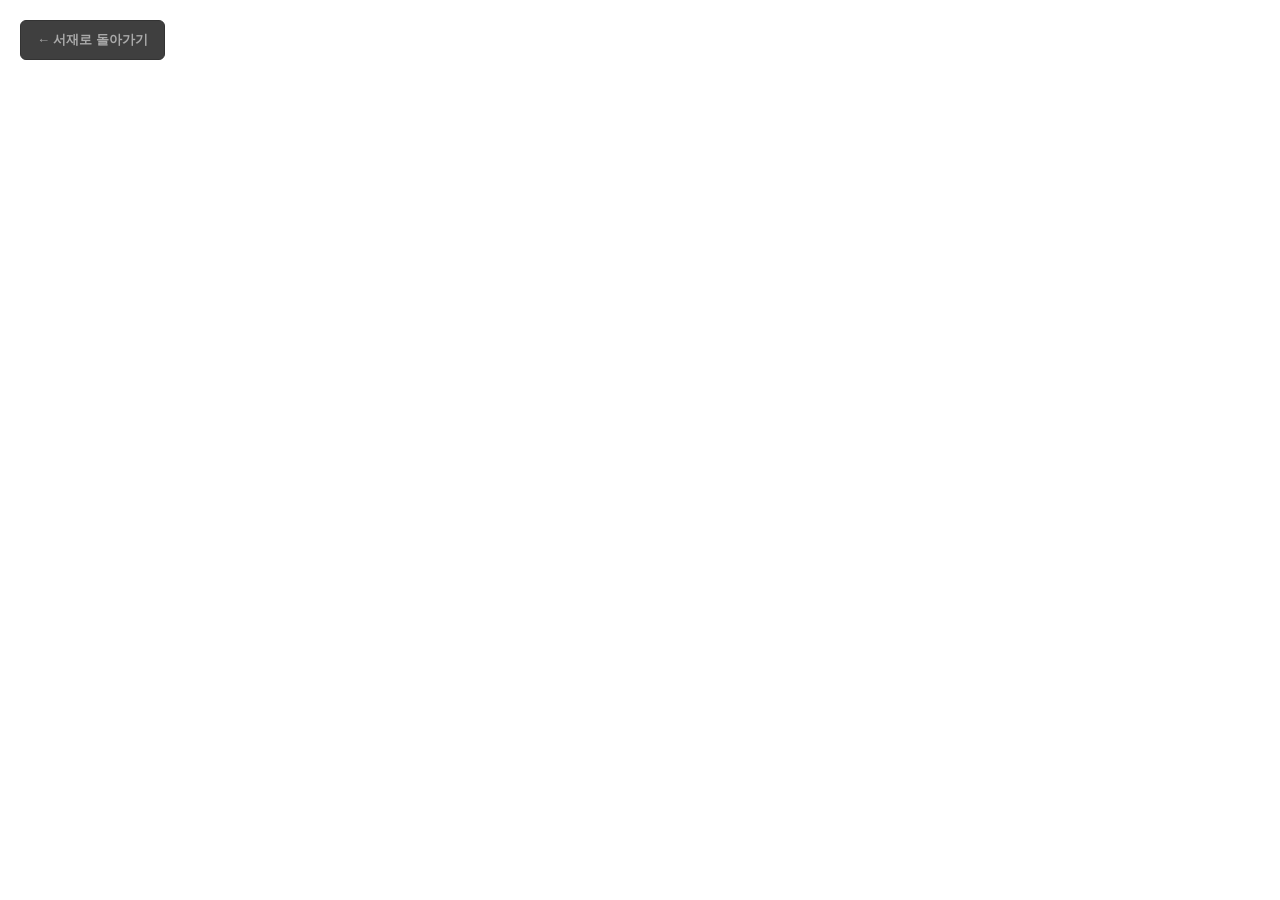
==== commit e504fd78: "텍스트 박제" ====
--- a/gallery.html
+++ b/gallery.html
@@ -2,29 +2,9 @@
 <html lang="ko">
 <head>
   <meta charset="UTF-8">
-  <title>Monochrome Linear Gallery</title>
+  <title>Alice in Wonderland - Chapter 1 & 2</title>
   <script src="https://aframe.io/releases/1.4.0/aframe.min.js"></script>
   <style>
-    #ui-container {
-      position: absolute; top: 20px; left: 20px; z-index: 1000;
-      background: rgba(15, 15, 15, 0.9); padding: 18px;
-      border-radius: 8px; box-shadow: 0 4px 20px rgba(0,0,0,0.8);
-      width: 320px; font-family: 'Georgia', serif; border: 1px solid rgba(255,255,255,0.1);
-      color: #e5e5e5; backdrop-filter: blur(5px);
-    }
-    textarea { 
-      width: 100%; height: 110px; margin-bottom: 12px; padding: 10px; 
-      box-sizing: border-box; border: 1px solid rgba(255,255,255,0.2); 
-      border-radius: 4px; line-height: 1.5; background: #222; color: #fff;
-      font-family: inherit; font-size: 13px; outline: none;
-    }
-    button { 
-      width: 100%; padding: 12px; background: #fff; color: #000; 
-      border: none; border-radius: 4px; font-weight: bold; font-size: 13px; 
-      cursor: pointer; transition: 0.2s; letter-spacing: 1px; margin-bottom: 8px;
-    }
-    button:hover { background: #ccc; }
-    
     #shiftBtn {
       position: absolute; bottom: 30px; right: 30px; z-index: 1000;
       width: 80px; height: 80px; background: rgba(255, 255, 255, 0.15);
@@ -33,7 +13,17 @@
       backdrop-filter: blur(4px); transition: 0.2s;
     }
     #shiftBtn:active { background: rgba(255, 255, 255, 0.4); transform: scale(0.95); }
-    .back-btn { display: inline-block; margin-bottom: 12px; color: #aaa; text-decoration: none; font-size: 12px; }
+    
+    .back-btn-container {
+      position: absolute; top: 20px; left: 20px; z-index: 1000;
+    }
+    .back-btn { 
+      display: inline-block; padding: 10px 16px; color: #aaa; text-decoration: none; 
+      font-size: 13px; font-family: 'Georgia', serif; font-weight: bold;
+      background: rgba(15, 15, 15, 0.8); border: 1px solid #333; 
+      border-radius: 6px; backdrop-filter: blur(5px); transition: 0.2s;
+    }
+    .back-btn:hover { background: #222; color: #fff; }
   </style>
 
   <script>
@@ -71,46 +61,156 @@
 </head>
 <body>
 
-  <div id="ui-container">
-    <a href="index.html" class="back-btn">← 메인 서재로 돌아가기</a>
-    <h3 style="margin: 0 0 10px 0; letter-spacing: 2px;">THE LINEAR ARCHIVE</h3>
-    <textarea id="textInput">Alice was beginning to get very tired of sitting by her sister on the bank, and of having nothing to do. Once or twice she had peeped into the book her sister was reading, but it had no pictures or conversations in it. "And what is the use of a book," thought Alice, "without pictures or conversations?" So she was considering in her own mind whether the pleasure of making a daisy-chain would be worth the trouble of getting up and picking the daisies. When suddenly a White Rabbit with pink eyes ran close by her!</textarea>
-    <button id="generateBtn">직선 갤러리 렌더링</button>
+  <div class="back-btn-container">
+    <a href="index.html" class="back-btn">← 서재로 돌아가기</a>
   </div>
 
   <button id="shiftBtn">SHIFT<br>(Lift)</button>
 
   <a-scene>
-    <!-- 까만 하늘과 진회색 바닥 -->
+    <!-- 까만 하늘과 끝없이 펼쳐진 바닥 -->
     <a-sky color="#050505"></a-sky>
-    <a-plane position="0 0 -50" rotation="-90 0 0" width="12" height="300" color="#1a1a1a" material="roughness: 0.9"></a-plane>
-
-    <!-- 밝고 선명한 전체 조명 -->
-    <a-light type="ambient" color="#ffffff" intensity="0.5"></a-light>
-
+    <a-plane position="0 0 -400" rotation="-90 0 0" width="15" height="1000" color="#1a1a1a" material="roughness: 0.9"></a-plane>
+    
+    <!-- 전체를 은은하게 밝히는 기본 조명 -->
+    <a-light type="ambient" color="#ffffff" intensity="0.4"></a-light>
+    
     <a-entity id="gallery-container"></a-entity>
 
-    <a-entity id="player" position="0 0 4" wall-collider>
-      <a-camera position="0 1.6 0" look-controls wasd-controls="acceleration: 45">
-        <a-cursor color="#ffffff" scale="0.8 0.8 0.8"></a-cursor>
-      </a-camera>
-    </a-entity>
+    <!-- ★ 플레이어 카메라: 과부하를 막기 위해 나를 따라다니는 따뜻한 랜턴 조명을 달았습니다. -->
+    <a-camera id="player" position="0 1.6 4" look-controls="magicWindowTrackingEnabled: false" wasd-controls="acceleration: 45" wall-collider>
+      <a-cursor color="#ffffff" scale="0.8 0.8 0.8"></a-cursor>
+      <a-light type="point" color="#fff5e6" intensity="0.8" distance="10" position="0 0 0"></a-light>
+    </a-camera>
   </a-scene>
 
   <script>
+    function splitTextSmart(text) {
+      const MAX_WORDS = 35; 
+      const rawSentences = text.match(/[^.!?]+[.!?]+/g) || [text];
+      const chunks = [];
+
+      function processChunk(str) {
+        const words = str.trim().split(/\s+/);
+        if (words.length <= MAX_WORDS) {
+          if (str.trim().length > 0) chunks.push(str.trim());
+          return;
+        }
+
+        const midIndex = Math.floor(words.length / 2);
+        let splitIndex = -1;
+        let minDistance = Infinity;
+
+        for (let i = 0; i < words.length; i++) {
+          if (words[i].includes(',')) {
+            const dist = Math.abs(i - midIndex);
+            if (dist < minDistance) {
+              minDistance = dist;
+              splitIndex = i; 
+            }
+          }
+        }
+
+        if (splitIndex === -1) splitIndex = midIndex;
+
+        chunks.push(words.slice(0, splitIndex + 1).join(' '));
+        processChunk(words.slice(splitIndex + 1).join(' ')); 
+      }
+
+      rawSentences.forEach(sentence => {
+        if (sentence.trim().length > 0) processChunk(sentence);
+      });
+
+      return chunks;
+    }
+
     function buildLinearGallery() {
-      const text = document.getElementById('textInput').value;
-      const chunks = text.match(/[^.!?]+[.!?]+/g) || [text];
+      // =====================================================================
+      // ★ 텍스트 시작: 백틱(`)으로 감싸진 완벽한 텍스트 데이터 영역입니다.
+      // =====================================================================
+      const exhibitionText = `CHAPTER I.
+Down the Rabbit-Hole
+
+Alice was beginning to get very tired of sitting by her sister on the bank, and of having nothing to do: once or twice she had peeped into the book her sister was reading, but it had no pictures or conversations in it, “and what is the use of a book,” thought Alice “without pictures or conversations?”
+So she was considering in her own mind (as well as she could, for the hot day made her feel very sleepy and stupid), whether the pleasure of making a daisy-chain would be worth the trouble of getting up and picking the daisies, when suddenly a White Rabbit with pink eyes ran close by her.
+There was nothing so very remarkable in that; nor did Alice think it so very much out of the way to hear the Rabbit say to itself, “Oh dear! Oh dear! I shall be late!” (when she thought it over afterwards, it occurred to her that she ought to have wondered at this, but at the time it all seemed quite natural); but when the Rabbit actually took a watch out of its waistcoat-pocket, and looked at it, and then hurried on, Alice started to her feet, for it flashed across her mind that she had never before seen a rabbit with either a waistcoat-pocket, or a watch to take out of it, and burning with curiosity, she ran across the field after it, and fortunately was just in time to see it pop down a large rabbit-hole under the hedge.
+In another moment down went Alice after it, never once considering how in the world she was to get out again.
+The rabbit-hole went straight on like a tunnel for some way, and then dipped suddenly down, so suddenly that Alice had not a moment to think about stopping herself before she found herself falling down a very deep well.
+Either the well was very deep, or she fell very slowly, for she had plenty of time as she went down to look about her and to wonder what was going to happen next. First, she tried to look down and make out what she was coming to, but it was too dark to see anything; then she looked at the sides of the well, and noticed that they were filled with cupboards and book-shelves; here and there she saw maps and pictures hung upon pegs. She took down a jar from one of the shelves as she passed; it was labelled “ORANGE MARMALADE”, but to her great disappointment it was empty: she did not like to drop the jar for fear of killing somebody underneath, so managed to put it into one of the cupboards as she fell past it.
+“Well!” thought Alice to herself, “after such a fall as this, I shall think nothing of tumbling down stairs! How brave they’ll all think me at home! Why, I wouldn’t say anything about it, even if I fell off the top of the house!” (Which was very likely true.)
+Down, down, down. Would the fall never come to an end? “I wonder how many miles I’ve fallen by this time?” she said aloud. “I must be getting somewhere near the centre of the earth. Let me see: that would be four thousand miles down, I think—” (for, you see, Alice had learnt several things of this sort in her lessons in the schoolroom, and though this was not a very good opportunity for showing off her knowledge, as there was no one to listen to her, still it was good practice to say it over) “—yes, that’s about the right distance—but then I wonder what Latitude or Longitude I’ve got to?” (Alice had no idea what Latitude was, or Longitude either, but thought they were nice grand words to say.)
+Presently she began again. “I wonder if I shall fall right through the earth! How funny it’ll seem to come out among the people that walk with their heads downward! The Antipathies, I think—” (she was rather glad there was no one listening, this time, as it didn’t sound at all the right word) “—but I shall have to ask them what the name of the country is, you know. Please, Ma’am, is this New Zealand or Australia?” (and she tried to curtsey as she spoke—fancy curtseying as you’re falling through the air! Do you think you could manage it?) “And what an ignorant little girl she’ll think me for asking! No, it’ll never do to ask: perhaps I shall see it written up somewhere.”
+Down, down, down. There was nothing else to do, so Alice soon began talking again. “Dinah’ll miss me very much to-night, I should think!” (Dinah was the cat.) “I hope they’ll remember her saucer of milk at tea-time. Dinah my dear! I wish you were down here with me! There are no mice in the air, I’m afraid, but you might catch a bat, and that’s very like a mouse, you know. But do cats eat bats, I wonder?” And here Alice began to get rather sleepy, and went on saying to herself, in a dreamy sort of way, “Do cats eat bats? Do cats eat bats?” and sometimes, “Do bats eat cats?” for, you see, as she couldn’t answer either question, it didn’t much matter which way she put it. She felt that she was dozing off, and had just begun to dream that she was walking hand in hand with Dinah, and saying to her very earnestly, “Now, Dinah, tell me the truth: did you ever eat a bat?” when suddenly, thump! thump! down she came upon a heap of sticks and dry leaves, and the fall was over.
+Alice was not a bit hurt, and she jumped up on to her feet in a moment: she looked up, but it was all dark overhead; before her was another long passage, and the White Rabbit was still in sight, hurrying down it. There was not a moment to be lost: away went Alice like the wind, and was just in time to hear it say, as it turned a corner, “Oh my ears and whiskers, how late it’s getting!” She was close behind it when she turned the corner, but the Rabbit was no longer to be seen: she found herself in a long, low hall, which was lit up by a row of lamps hanging from the roof.
+There were doors all round the hall, but they were all locked; and when Alice had been all the way down one side and up the other, trying every door, she walked sadly down the middle, wondering how she was ever to get out again.
+Suddenly she came upon a little three-legged table, all made of solid glass; there was nothing on it except a tiny golden key, and Alice’s first thought was that it might belong to one of the doors of the hall; but, alas! either the locks were too large, or the key was too small, but at any rate it would not open any of them. However, on the second time round, she came upon a low curtain she had not noticed before, and behind it was a little door about fifteen inches high: she tried the little golden key in the lock, and to her great delight it fitted!
+Alice opened the door and found that it led into a small passage, not much larger than a rat-hole: she knelt down and looked along the passage into the loveliest garden you ever saw. How she longed to get out of that dark hall, and wander about among those beds of bright flowers and those cool fountains, but she could not even get her head through the doorway; “and even if my head would go through,” thought poor Alice, “it would be of very little use without my shoulders. Oh, how I wish I could shut up like a telescope! I think I could, if I only knew how to begin.” For, you see, so many out-of-the-way things had happened lately, that Alice had begun to think that very few things indeed were really impossible.
+There seemed to be no use in waiting by the little door, so she went back to the table, half hoping she might find another key on it, or at any rate a book of rules for shutting people up like telescopes: this time she found a little bottle on it, (“which certainly was not here before,” said Alice,) and round the neck of the bottle was a paper label, with the words “DRINK ME,” beautifully printed on it in large letters.
+It was all very well to say “Drink me,” but the wise little Alice was not going to do that in a hurry. “No, I’ll look first,” she said, “and see whether it’s marked ‘poison’ or not”; for she had read several nice little histories about children who had got burnt, and eaten up by wild beasts and other unpleasant things, all because they would not remember the simple rules their friends had taught them: such as, that a red-hot poker will burn you if you hold it too long; and that if you cut your finger very deeply with a knife, it usually bleeds; and she had never forgotten that, if you drink much from a bottle marked “poison,” it is almost certain to disagree with you, sooner or later.
+However, this bottle was not marked “poison,” so Alice ventured to taste it, and finding it very nice, (it had, in fact, a sort of mixed flavour of cherry-tart, custard, pine-apple, roast turkey, toffee, and hot buttered toast,) she very soon finished it off.
+
+“What a curious feeling!” said Alice; “I must be shutting up like a telescope.”
+And so it was indeed: she was now only ten inches high, and her face brightened up at the thought that she was now the right size for going through the little door into that lovely garden. First, however, she waited for a few minutes to see if she was going to shrink any further: she felt a little nervous about this; “for it might end, you know,” said Alice to herself, “in my going out altogether, like a candle. I wonder what I should be like then?” And she tried to fancy what the flame of a candle is like after the candle is blown out, for she could not remember ever having seen such a thing.
+After a while, finding that nothing more happened, she decided on going into the garden at once; but, alas for poor Alice! when she got to the door, she found she had forgotten the little golden key, and when she went back to the table for it, she found she could not possibly reach it: she could see it quite plainly through the glass, and she tried her best to climb up one of the legs of the table, but it was too slippery; and when she had tired herself out with trying, the poor little thing sat down and cried.
+“Come, there’s no use in crying like that!” said Alice to herself, rather sharply; “I advise you to leave off this minute!” She generally gave herself very good advice, (though she very seldom followed it), and sometimes she scolded herself so severely as to bring tears into her eyes; and once she remembered trying to box her own ears for having cheated herself in a game of croquet she was playing against herself, for this curious child was very fond of pretending to be two people. “But it’s no use now,” thought poor Alice, “to pretend to be two people! Why, there’s hardly enough of me left to make one respectable person!”
+Soon her eye fell on a little glass box that was lying under the table: she opened it, and found in it a very small cake, on which the words “EAT ME” were beautifully marked in currants. “Well, I’ll eat it,” said Alice, “and if it makes me grow larger, I can reach the key; and if it makes me grow smaller, I can creep under the door; so either way I’ll get into the garden, and I don’t care which happens!”
+She ate a little bit, and said anxiously to herself, “Which way? Which way?”, holding her hand on the top of her head to feel which way it was growing, and she was quite surprised to find that she remained the same size: to be sure, this generally happens when one eats cake, but Alice had got so much into the way of expecting nothing but out-of-the-way things to happen, that it seemed quite dull and stupid for life to go on in the common way.
+So she set to work, and very soon finished off the cake.
+
+CHAPTER II.
+The Pool of Tears
+
+“Curiouser and curiouser!” cried Alice (she was so much surprised, that for the moment she quite forgot how to speak good English); “now I’m opening out like the largest telescope that ever was! Good-bye, feet!” (for when she looked down at her feet, they seemed to be almost out of sight, they were getting so far off). “Oh, my poor little feet, I wonder who will put on your shoes and stockings for you now, dears? I’m sure I shan’t be able! I shall be a great deal too far off to trouble myself about you: you must manage the best way you can;—but I must be kind to them,” thought Alice, “or perhaps they won’t walk the way I want to go! Let me see: I’ll give them a new pair of boots every Christmas.”
+And she went on planning to herself how she would manage it. “They must go by the carrier,” she thought; “and how funny it’ll seem, sending presents to one’s own feet! And how odd the directions will look!
+     Alice’s Right Foot, Esq.,
+       Hearthrug,
+         near the Fender,
+           (with Alice’s love).
+Oh dear, what nonsense I’m talking!”
+Just then her head struck against the roof of the hall: in fact she was now more than nine feet high, and she at once took up the little golden key and hurried off to the garden door.
+Poor Alice! It was as much as she could do, lying down on one side, to look through into the garden with one eye; but to get through was more hopeless than ever: she sat down and began to cry again.
+“You ought to be ashamed of yourself,” said Alice, “a great girl like you,” (she might well say this), “to go on crying in this way! Stop this moment, I tell you!” But she went on all the same, shedding gallons of tears, until there was a large pool all round her, about four inches deep and reaching half down the hall.
+After a time she heard a little pattering of feet in the distance, and she hastily dried her eyes to see what was coming. It was the White Rabbit returning, splendidly dressed, with a pair of white kid gloves in one hand and a large fan in the other: he came trotting along in a great hurry, muttering to himself as he came, “Oh! the Duchess, the Duchess! Oh! won’t she be savage if I’ve kept her waiting!” Alice felt so desperate that she was ready to ask help of any one; so, when the Rabbit came near her, she began, in a low, timid voice, “If you please, sir—” The Rabbit started violently, dropped the white kid gloves and the fan, and skurried away into the darkness as hard as he could go.
+Alice took up the fan and gloves, and, as the hall was very hot, she kept fanning herself all the time she went on talking: “Dear, dear! How queer everything is to-day! And yesterday things went on just as usual. I wonder if I’ve been changed in the night? Let me think: was I the same when I got up this morning? I almost think I can remember feeling a little different. But if I’m not the same, the next question is, Who in the world am I? Ah, that’s the great puzzle!” And she began thinking over all the children she knew that were of the same age as herself, to see if she could have been changed for any of them.
+“I’m sure I’m not Ada,” she said, “for her hair goes in such long ringlets, and mine doesn’t go in ringlets at all; and I’m sure I can’t be Mabel, for I know all sorts of things, and she, oh! she knows such a very little! Besides, she’s she, and I’m I, and—oh dear, how puzzling it all is! I’ll try if I know all the things I used to know. Let me see: four times five is twelve, and four times six is thirteen, and four times seven is—oh dear! I shall never get to twenty at that rate! However, the Multiplication Table doesn’t signify: let’s try Geography. London is the capital of Paris, and Paris is the capital of Rome, and Rome—no, that’s all wrong, I’m certain! I must have been changed for Mabel! I’ll try and say ‘How doth the little—’” and she crossed her hands on her lap as if she were saying lessons, and began to repeat it, but her voice sounded hoarse and strange, and the words did not come the same as they used to do:—
+“How doth the little crocodile
+    Improve his shining tail,
+And pour the waters of the Nile
+    On every golden scale!
+
+“How cheerfully he seems to grin,
+    How neatly spread his claws,
+And welcome little fishes in
+    With gently smiling jaws!”
+
+“I’m sure those are not the right words,” said poor Alice, and her eyes filled with tears again as she went on, “I must be Mabel after all, and I shall have to go and live in that poky little house, and have next to no toys to play with, and oh! ever so many lessons to learn! No, I’ve made up my mind about it; if I’m Mabel, I’ll stay down here! It’ll be no use their putting their heads down and saying ‘Come up again, dear!’ I shall only look up and say ‘Who am I then? Tell me that first, and then, if I like being that person, I’ll come up: if not, I’ll stay down here till I’m somebody else’—but, oh dear!” cried Alice, with a sudden burst of tears, “I do wish they would put their heads down! I am so very tired of being all alone here!”
+As she said this she looked down at her hands, and was surprised to see that she had put on one of the Rabbit’s little white kid gloves while she was talking. “How can I have done that?” she thought. “I must be growing small again.” She got up and went to the table to measure herself by it, and found that, as nearly as she could guess, she was now about two feet high, and was going on shrinking rapidly: she soon found out that the cause of this was the fan she was holding, and she dropped it hastily, just in time to avoid shrinking away altogether.
+“That was a narrow escape!” said Alice, a good deal frightened at the sudden change, but very glad to find herself still in existence; “and now for the garden!” and she ran with all speed back to the little door: but, alas! the little door was shut again, and the little golden key was lying on the glass table as before, “and things are worse than ever,” thought the poor child, “for I never was so small as this before, never! And I declare it’s too bad, that it is!”
+As she said these words her foot slipped, and in another moment, splash! she was up to her chin in salt water. Her first idea was that she had somehow fallen into the sea, “and in that case I can go back by railway,” she said to herself. (Alice had been to the seaside once in her life, and had come to the general conclusion, that wherever you go to on the English coast you find a number of bathing machines in the sea, some children digging in the sand with wooden spades, then a row of lodging houses, and behind them a railway station.) However, she soon made out that she was in the pool of tears which she had wept when she was nine feet high.
+“I wish I hadn’t cried so much!” said Alice, as she swam about, trying to find her way out. “I shall be punished for it now, I suppose, by being drowned in my own tears! That will be a queer thing, to be sure! However, everything is queer to-day.”
+Just then she heard something splashing about in the pool a little way off, and she swam nearer to make out what it was: at first she thought it must be a walrus or hippopotamus, but then she remembered how small she was now, and she soon made out that it was only a mouse that had slipped in like herself.
+“Would it be of any use, now,” thought Alice, “to speak to this mouse? Everything is so out-of-the-way down here, that I should think very likely it can talk: at any rate, there’s no harm in trying.” So she began: “O Mouse, do you know the way out of this pool? I am very tired of swimming about here, O Mouse!” (Alice thought this must be the right way of speaking to a mouse: she had never done such a thing before, but she remembered having seen in her brother’s Latin Grammar, “A mouse—of a mouse—to a mouse—a mouse—O mouse!”) The Mouse looked at her rather inquisitively, and seemed to her to wink with one of its little eyes, but it said nothing.
+“Perhaps it doesn’t understand English,” thought Alice; “I daresay it’s a French mouse, come over with William the Conqueror.” (For, with all her knowledge of history, Alice had no very clear notion how long ago anything had happened.) So she began again: “Où est ma chatte?” which was the first sentence in her French lesson-book. The Mouse gave a sudden leap out of the water, and seemed to quiver all over with fright. “Oh, I beg your pardon!” cried Alice hastily, afraid that she had hurt the poor animal’s feelings. “I quite forgot you didn’t like cats.”
+“Not like cats!” cried the Mouse, in a shrill, passionate voice. “Would you like cats if you were me?”
+“Well, perhaps not,” said Alice in a soothing tone: “don’t be angry about it. And yet I wish I could show you our cat Dinah: I think you’d take a fancy to cats if you could only see her. She is such a dear quiet thing,” Alice went on, half to herself, as she swam lazily about in the pool, “and she sits purring so nicely by the fire, licking her paws and washing her face—and she is such a nice soft thing to nurse—and she’s such a capital one for catching mice—oh, I beg your pardon!” cried Alice again, for this time the Mouse was bristling all over, and she felt certain it must be really offended. “We won’t talk about her any more if you’d rather not.”
+“We indeed!” cried the Mouse, who was trembling down to the end of his tail. “As if I would talk on such a subject! Our family always hated cats: nasty, low, vulgar things! Don’t let me hear the name again!”
+“I won’t indeed!” said Alice, in a great hurry to change the subject of conversation. “Are you—are you fond—of—of dogs?” The Mouse did not answer, so Alice went on eagerly: “There is such a nice little dog near our house I should like to show you! A little bright-eyed terrier, you know, with oh, such long curly brown hair! And it’ll fetch things when you throw them, and it’ll sit up and beg for its dinner, and all sorts of things—I can’t remember half of them—and it belongs to a farmer, you know, and he says it’s so useful, it’s worth a hundred pounds! He says it kills all the rats and—oh dear!” cried Alice in a sorrowful tone, “I’m afraid I’ve offended it again!” For the Mouse was swimming away from her as hard as it could go, and making quite a commotion in the pool as it went.
+So she called softly after it, “Mouse dear! Do come back again, and we won’t talk about cats or dogs either, if you don’t like them!” When the Mouse heard this, it turned round and swam slowly back to her: its face was quite pale (with passion, Alice thought), and it said in a low trembling voice, “Let us get to the shore, and then I’ll tell you my history, and you’ll understand why it is I hate cats and dogs.”
+It was high time to go, for the pool was getting quite crowded with the birds and animals that had fallen into it: there were a Duck and a Dodo, a Lory and an Eaglet, and several other curious creatures. Alice led the way, and the whole party swam to the shore.`;
+      // =====================================================================
+      // ★ 텍스트 끝: 여기까지 안전하게 백틱 안에 보관됩니다.
+      // =====================================================================
+
+      const chunks = splitTextSmart(exhibitionText);
       const container = document.getElementById('gallery-container');
       container.innerHTML = '';
 
-      const spacing = 5;
+      const spacing = 5; 
 
       chunks.forEach((chunk, i) => {
         const z = - (i * spacing);
 
         const wallGroup = document.createElement('a-entity');
-        // ★ 벽이 바닥에 묻히지 않는 정확한 Y 좌표(1.75)
         wallGroup.setAttribute('position', `0 1.75 ${z}`);
         wallGroup.setAttribute('class', 'door-wall-group');
         wallGroup.dataset.lifted = "false";
@@ -124,25 +224,15 @@
         wall.setAttribute('class', 'solid-wall');
 
         const textEl = document.createElement('a-text');
-        textEl.setAttribute('value', chunk.trim());
+        textEl.setAttribute('value', chunk);
         textEl.setAttribute('align', 'center');
         textEl.setAttribute('width', '5.2');
         textEl.setAttribute('wrap-count', '35');
         textEl.setAttribute('position', `0 0 0.12`);
-        // ★ 완전한 검정 텍스트
         textEl.setAttribute('color', '#000000'); 
-
-        // ★ 자연스럽고 은은한 웜톤 갤러리 핀 조명
-        const light = document.createElement('a-light');
-        light.setAttribute('type', 'point');
-        light.setAttribute('color', '#fff5e6');
-        light.setAttribute('intensity', '0.8');
-        light.setAttribute('distance', '7');
-        light.setAttribute('position', '0 1 2');
 
         wallGroup.appendChild(wall);
         wallGroup.appendChild(textEl);
-        wallGroup.appendChild(light);
         container.appendChild(wallGroup);
       });
     }
@@ -160,8 +250,7 @@
         const wallZ = group.object3D.position.z;
         const distZ = playerPos.z - wallZ; 
         
-        // ★ 벽에서 8미터 떨어져 있어도 열리도록 넉넉한 범위 설정
-        if (distZ > -1.0 && distZ < 8.0) {
+        if (distZ > -2.0 && distZ < 8.0) {
           if (Math.abs(distZ) < minDist) {
             minDist = Math.abs(distZ);
             closestWall = group;
@@ -181,7 +270,6 @@
     });
     document.getElementById('shiftBtn').addEventListener('click', liftClosestWall);
 
-    document.getElementById('generateBtn').addEventListener('click', buildLinearGallery);
     window.addEventListener('load', buildLinearGallery);
   </script>
 </body>
